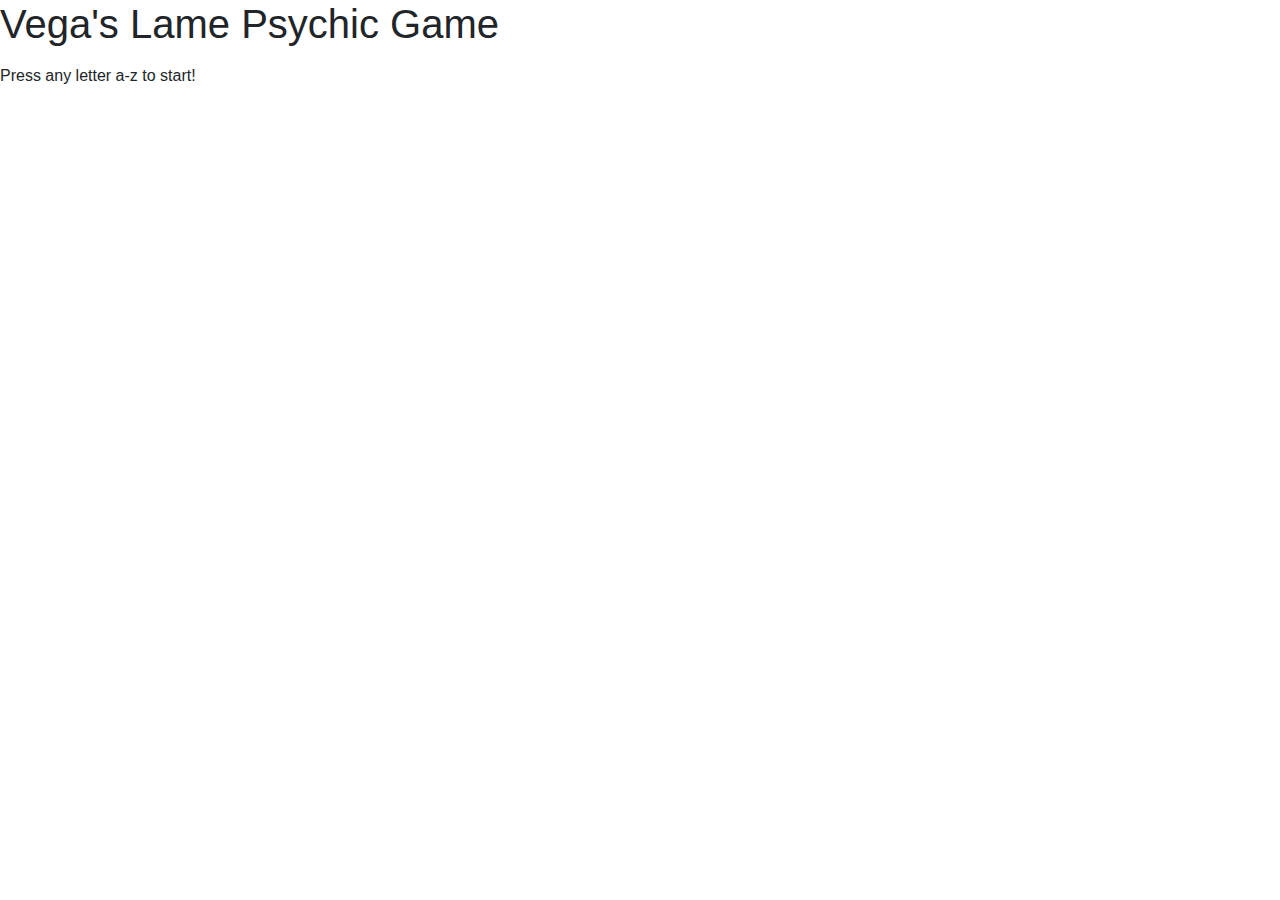
==== index.html @ f5843f32 "updates to the index" ====
<!DOCTYPE html>
<html lang="en">

<head>
    <meta charset="UTF-8">
    <meta name="viewport" content="width=device-width, initial-scale=1.0">
    <meta http-equiv="X-UA-Compatible" content="ie=edge">
    <title>Psychic Game</title>
    <!-- Added link to the css -->
    <link rel="stylesheet" href="assets/css/style.css">
    <!-- Added link to the jQuery Library -->
    <script src="https://cdnjs.cloudflare.com/ajax/libs/jquery/3.2.1/jquery.min.js"></script>
    <!-- Added link to the Bootstrap -->
    <link rel="stylesheet" href="https://maxcdn.bootstrapcdn.com/bootstrap/4.0.0/css/bootstrap.min.css">


</head>

<body>

    <h1>Vega's Lame Psychic Game</h1>

    <p></p>
    <div>
        <p id="directions-text">Press any letter a-z to start!</p>
        <p id="userchoice-text"></p>
        <p id="computerchoice-text"></p>
        <p id="wins-text"></p>
        <p id="losses-text"></p>

    </div>

    <script type="text/javascript">
        var targetNumber = 10;
        var targetNumberL = 100;


        var computerChoices = ["a", "b", "c", "d", "e", "f", "g", "h", "i", "j", "k", "l", "m", "n", "o", "p", "q", "r",
            "s", "t", "u", "v", "w", "x", "y", "z"
        ];

        var wins = 0;
        var losses = 0;


        var directionsText = document.getElementById("directions-text");
        var userChoiceText = document.getElementById("userchoice-text");
        var computerChoiceText = document.getElementById("computerchoice-text");
        var winsText = document.getElementById("wins-text");
        var lossesText = document.getElementById("losses-text");

        document.onkeyup = function (event) {


            var userGuess = event.key;

            var computerGuess = computerChoices[Math.floor(Math.random() * computerChoices.length)];

            // I know this is not the most efficient but until I advance in more efficient code and figure out other ways, I thought this would at least get it to work.
            if (
                (userGuess === "a") ||
                (userGuess === "b") ||
                (userGuess === "c") ||
                (userGuess === "d") ||
                (userGuess === "e") ||
                (userGuess === "f") ||
                (userGuess === "g") ||
                (userGuess === "h") ||
                (userGuess === "i") ||
                (userGuess === "j") ||
                (userGuess === "k") ||
                (userGuess === "l") ||
                (userGuess === "m") ||
                (userGuess === "n") ||
                (userGuess === "o") ||
                (userGuess === "p") ||
                (userGuess === "q") ||
                (userGuess === "r") ||
                (userGuess === "s") ||
                (userGuess === "t") ||
                (userGuess === "u") ||
                (userGuess === "v") ||
                (userGuess === "w") ||
                (userGuess === "x") ||
                (userGuess === "y") ||
                (userGuess === "z"))

            {
                if ((userGuess !== computerGuess)) {
                    losses++;
                } else if ((userGuess === computerGuess)) {
                    wins++;

            //Couldn't get these to run so that if user sees the pattern of letters, they are guaranteed a win. 
                } else if ((userGuess === "v")) {
                    wins++;
                } else if ((userGuess === "e")) {
                    wins++;
                } else if ((userGuess === "g")) {
                    wins++;
                } else if ((userGuess === "a")) {
                    wins++;
                } else if ((userGuess === "s")) {
                    wins++;
                }
                

                directionsText.textContent = "";

                userChoiceText.textContent = "You chose: " + userGuess;
                computerChoiceText.textContent = "The computer chose: " + computerGuess;
                winsText.textContent = "wins: " + wins;
                lossesText.textContent = "losses: " + losses;

            }

            {
                if (wins === targetNumber) {
                    alert("You did it! Your prize is you never have to play again! Until the game creator gets in touch with their creativity and is able make this game more appealing, you will never have to open this app again. Cheers! ");
                } else if (losses === targetNumberL) {
                    alert("100 losses?! Yikes! Keep going or refresh the page!");
                } else if (losses === targetNumberL) {
                    alert("150 losses?! Stop now, this game is rigged!");
                }
        }};
    </script>

</body>

</html>
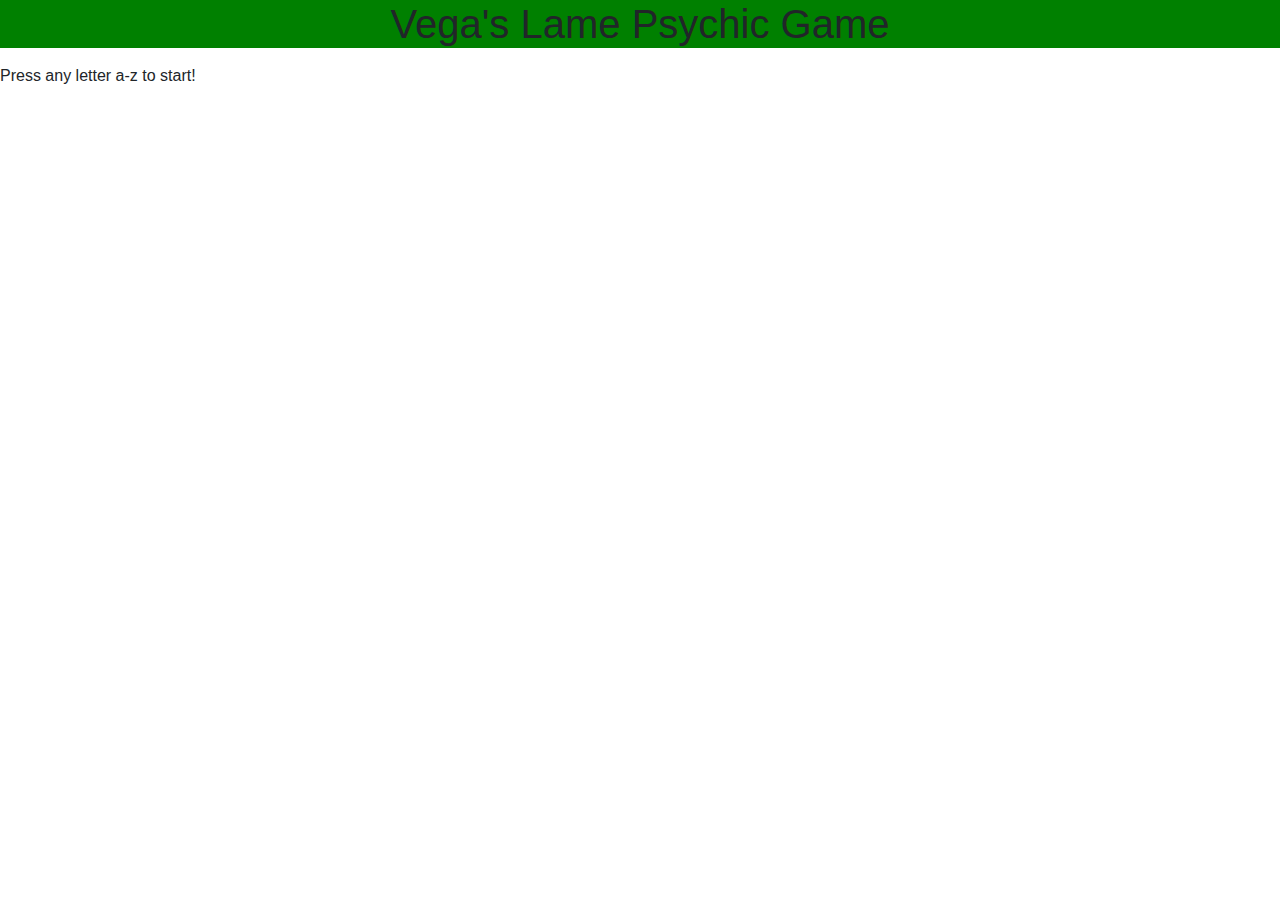
==== commit 065a799d: "updated index" ====
--- a/index.html
+++ b/index.html
@@ -12,6 +12,8 @@
     <script src="https://cdnjs.cloudflare.com/ajax/libs/jquery/3.2.1/jquery.min.js"></script>
     <!-- Added link to the Bootstrap -->
     <link rel="stylesheet" href="https://maxcdn.bootstrapcdn.com/bootstrap/4.0.0/css/bootstrap.min.css">
+    <!-- Added link to the GoogleFonts -->    
+    <link href="https://fonts.googleapis.com/css?family=BenchNine|Diplomata|Oswald" rel="stylesheet">
 
 
 </head>
@@ -31,8 +33,10 @@
     </div>
 
     <script type="text/javascript">
-        var targetNumber = 10;
+        var targetNumber = 7;
         var targetNumberL = 100;
+        var targetNumberL1 = 150;
+        var targetNumberL2 = 200;
 
 
         var computerChoices = ["a", "b", "c", "d", "e", "f", "g", "h", "i", "j", "k", "l", "m", "n", "o", "p", "q", "r",
@@ -116,11 +120,13 @@
 
             {
                 if (wins === targetNumber) {
-                    alert("You did it! Your prize is you never have to play again! Until the game creator gets in touch with their creativity and is able make this game more appealing, you will never have to open this app again. Cheers! ");
+                    alert("You did it! Your prize is you never have to play again! Until the game creator gets in touch with their creative side and is able make this game more appealing, you will never have to open this app again. Cheers! ");
                 } else if (losses === targetNumberL) {
                     alert("100 losses?! Yikes! Keep going or refresh the page!");
-                } else if (losses === targetNumberL) {
+                } else if (losses === targetNumberL1) {
                     alert("150 losses?! Stop now, this game is rigged!");
+                } else if (losses === targetNumberL2) {
+                    alert("200 losses?! Sorry, you can't have any of your time back.");
                 }
         }};
     </script>
--- a/assets/css/style.css
+++ b/assets/css/style.css
@@ -0,0 +1,15 @@
+body {
+    text-align: center;
+/*Not linking to Google Fonts??*/
+    /* font-family: 'Oswald', sans-serif;
+    font-family: 'Diplomata', cursive;
+    font-family: 'BenchNine', sans-serif; */
+}
+
+h1 {
+    text-align: center;
+    background-color: green;
+    color: white;
+    opacity: 30px;
+
+}
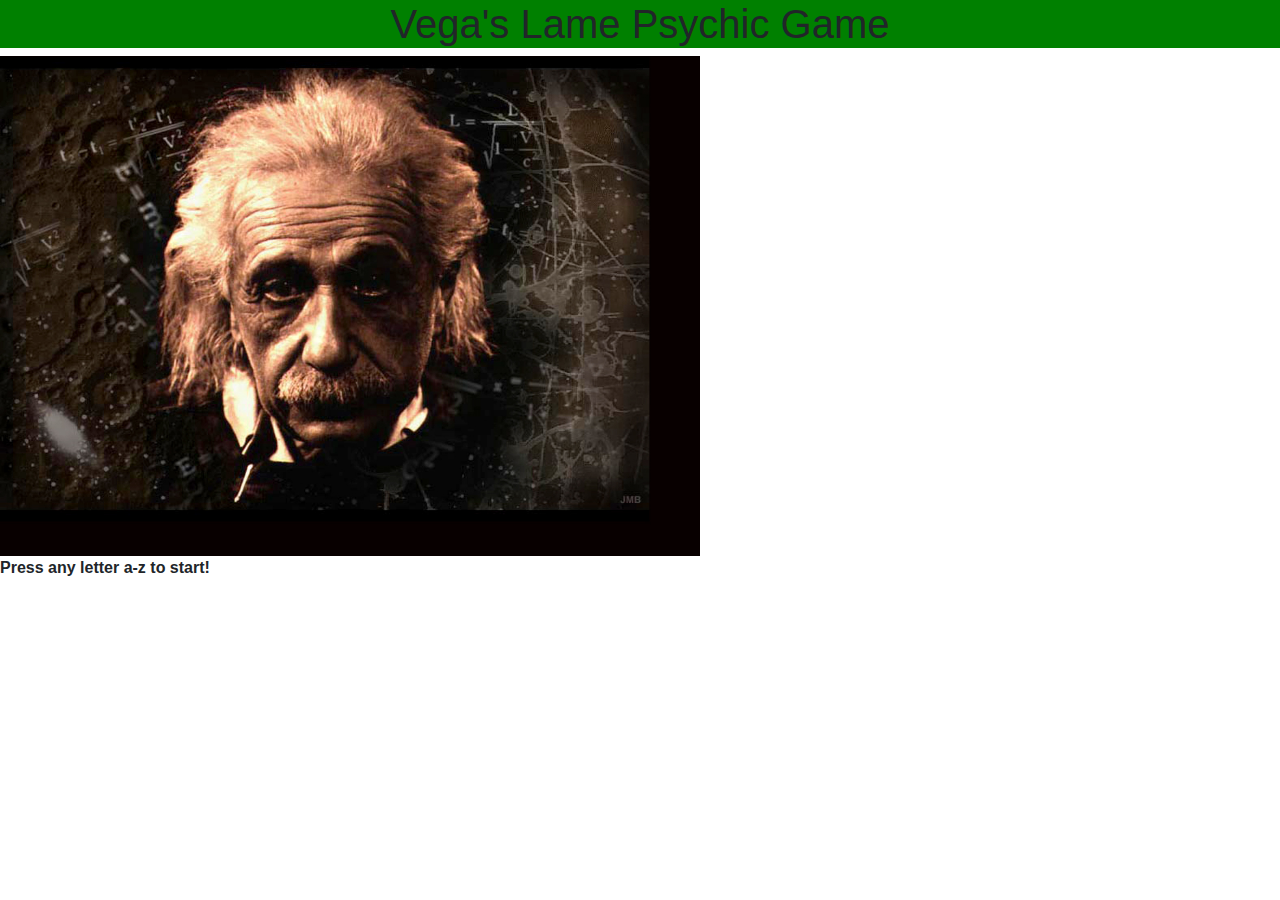
==== commit b0fc19d0: "updated index, css" ====
--- a/index.html
+++ b/index.html
@@ -12,7 +12,7 @@
     <script src="https://cdnjs.cloudflare.com/ajax/libs/jquery/3.2.1/jquery.min.js"></script>
     <!-- Added link to the Bootstrap -->
     <link rel="stylesheet" href="https://maxcdn.bootstrapcdn.com/bootstrap/4.0.0/css/bootstrap.min.css">
-    <!-- Added link to the GoogleFonts -->    
+    <!-- Added link to the GoogleFonts -->
     <link href="https://fonts.googleapis.com/css?family=BenchNine|Diplomata|Oswald" rel="stylesheet">
 
 
@@ -22,14 +22,15 @@
 
     <h1>Vega's Lame Psychic Game</h1>
 
-    <p></p>
-    <div>
-        <p id="directions-text">Press any letter a-z to start!</p>
-        <p id="userchoice-text"></p>
-        <p id="computerchoice-text"></p>
-        <p id="wins-text"></p>
-        <p id="losses-text"></p>
+    <img src="assets/images/Einstein_1.jpg" data-src-600px="image-600px.jpg" data-src-800px="image-800px.jpg" alt="">
 
+    <div><strong>
+            <p id="directions-text">Press any letter a-z to start!</p>
+            <p id="userchoice-text"></p>
+            <p id="computerchoice-text"></p>
+            <p id="wins-text"></p>
+            <p id="losses-text"></p>
+        </strong>
     </div>
 
     <script type="text/javascript">
@@ -95,7 +96,7 @@
                 } else if ((userGuess === computerGuess)) {
                     wins++;
 
-            //Couldn't get these to run so that if user sees the pattern of letters, they are guaranteed a win. 
+                    //Couldn't get these to run so that if user sees the pattern of letters, they are guaranteed a win. 
                 } else if ((userGuess === "v")) {
                     wins++;
                 } else if ((userGuess === "e")) {
@@ -107,7 +108,7 @@
                 } else if ((userGuess === "s")) {
                     wins++;
                 }
-                
+
 
                 directionsText.textContent = "";
 
@@ -120,7 +121,9 @@
 
             {
                 if (wins === targetNumber) {
-                    alert("You did it! Your prize is you never have to play again! Until the game creator gets in touch with their creative side and is able make this game more appealing, you will never have to open this app again. Cheers! ");
+                    alert(
+                        "You did it! Your prize is you never have to play again! Until the game creator gets in touch with their creative side and is able make this game more appealing, you will never have to open this app again. Cheers! "
+                    );
                 } else if (losses === targetNumberL) {
                     alert("100 losses?! Yikes! Keep going or refresh the page!");
                 } else if (losses === targetNumberL1) {
@@ -128,7 +131,8 @@
                 } else if (losses === targetNumberL2) {
                     alert("200 losses?! Sorry, you can't have any of your time back.");
                 }
-        }};
+            }
+        };
     </script>
 
 </body>
--- a/assets/css/style.css
+++ b/assets/css/style.css
@@ -1,5 +1,10 @@
+
 body {
     text-align: center;
+    background-repeat: no-repeat;
+    background-position: fixed;
+    margin: 0 auto 0 auto;
+
 /*Not linking to Google Fonts??*/
     /* font-family: 'Oswald', sans-serif;
     font-family: 'Diplomata', cursive;
@@ -8,8 +13,27 @@
 
 h1 {
     text-align: center;
+    position: relative;
     background-color: green;
     color: white;
-    opacity: 30px;
 
 }
+
+img {
+    height: 500px;
+    width: 700px;
+}
+
+
+@media (min-device-width:600px) {
+    img[data-src-600px] {
+        content: attr(data-src-600px, url);
+    }
+}
+@media (min-device-width:800px) {
+    img[data-src-800px] {
+        content: attr(data-src-800px, url);
+    }
+}
+
+
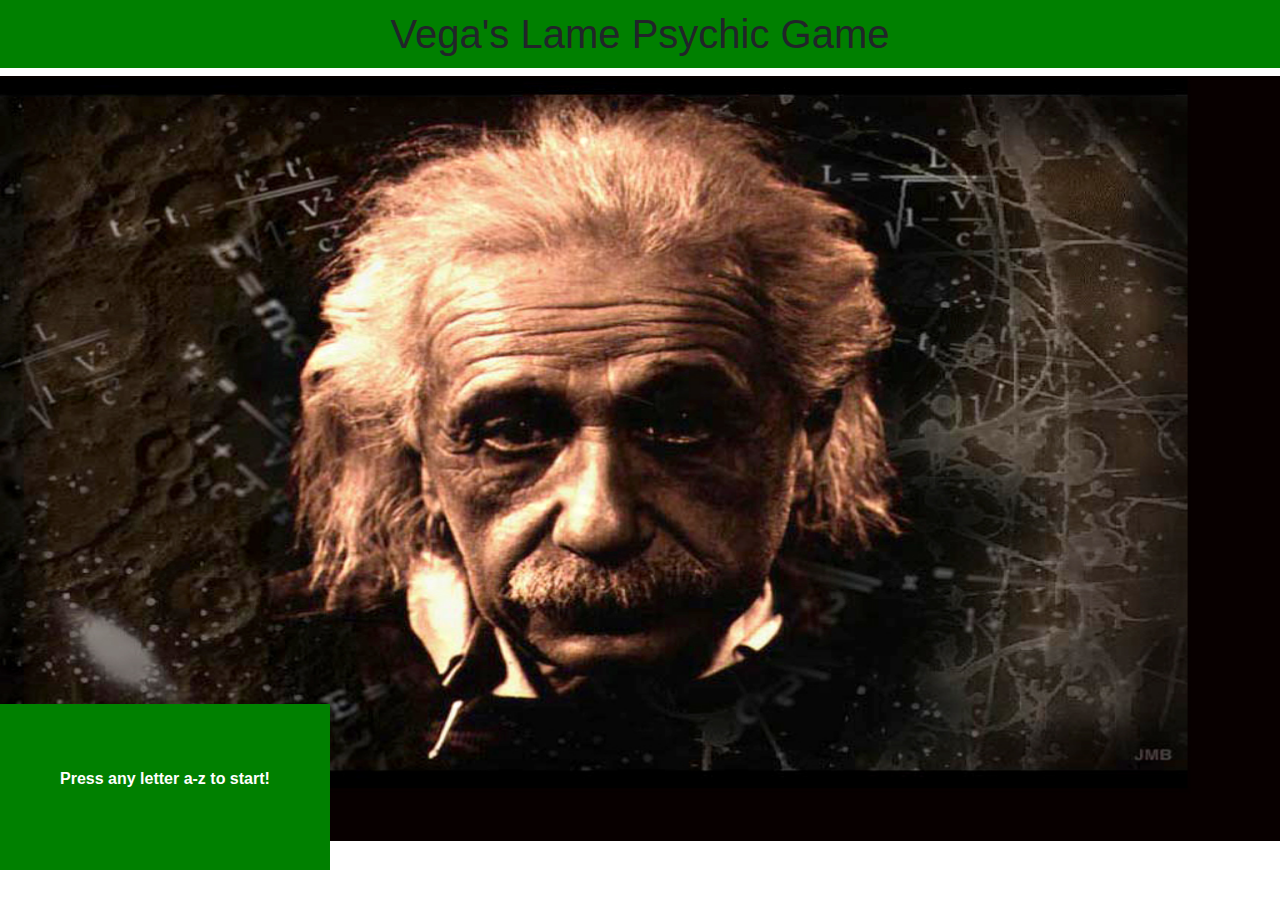
==== commit 15a16096: "updated index, css, deleted imgs" ====
--- a/index.html
+++ b/index.html
@@ -61,7 +61,7 @@
 
             var computerGuess = computerChoices[Math.floor(Math.random() * computerChoices.length)];
 
-            // I know this is not the most efficient but until I advance in more efficient code and figure out other ways, I thought this would at least get it to work.
+            // I know this is not the most efficient but until I figure out other ways, I thought this would at least get it to work.
             if (
                 (userGuess === "a") ||
                 (userGuess === "b") ||
--- a/assets/css/style.css
+++ b/assets/css/style.css
@@ -3,7 +3,8 @@
     text-align: center;
     background-repeat: no-repeat;
     background-position: fixed;
-    margin: 0 auto 0 auto;
+    width: 100%;
+    height: 765px;
 
 /*Not linking to Google Fonts??*/
     /* font-family: 'Oswald', sans-serif;
@@ -14,14 +15,30 @@
 h1 {
     text-align: center;
     position: relative;
+    margin: 0;
+    padding-bottom: 10px;
+    padding-top: 10px;
     background-color: green;
     color: white;
 
 }
 
+div {
+    color: white;
+    background-color: green;
+    line-height: 30px;
+    padding: 60px;
+    text-align: center;
+    position: fixed;
+    bottom: 30px;
+}
+
 img {
     height: 500px;
-    width: 700px;
+    width: 600px;
+    width: 100%;
+    height: 100%;
+    margin: 0 auto 0 auto;
 }
 
 
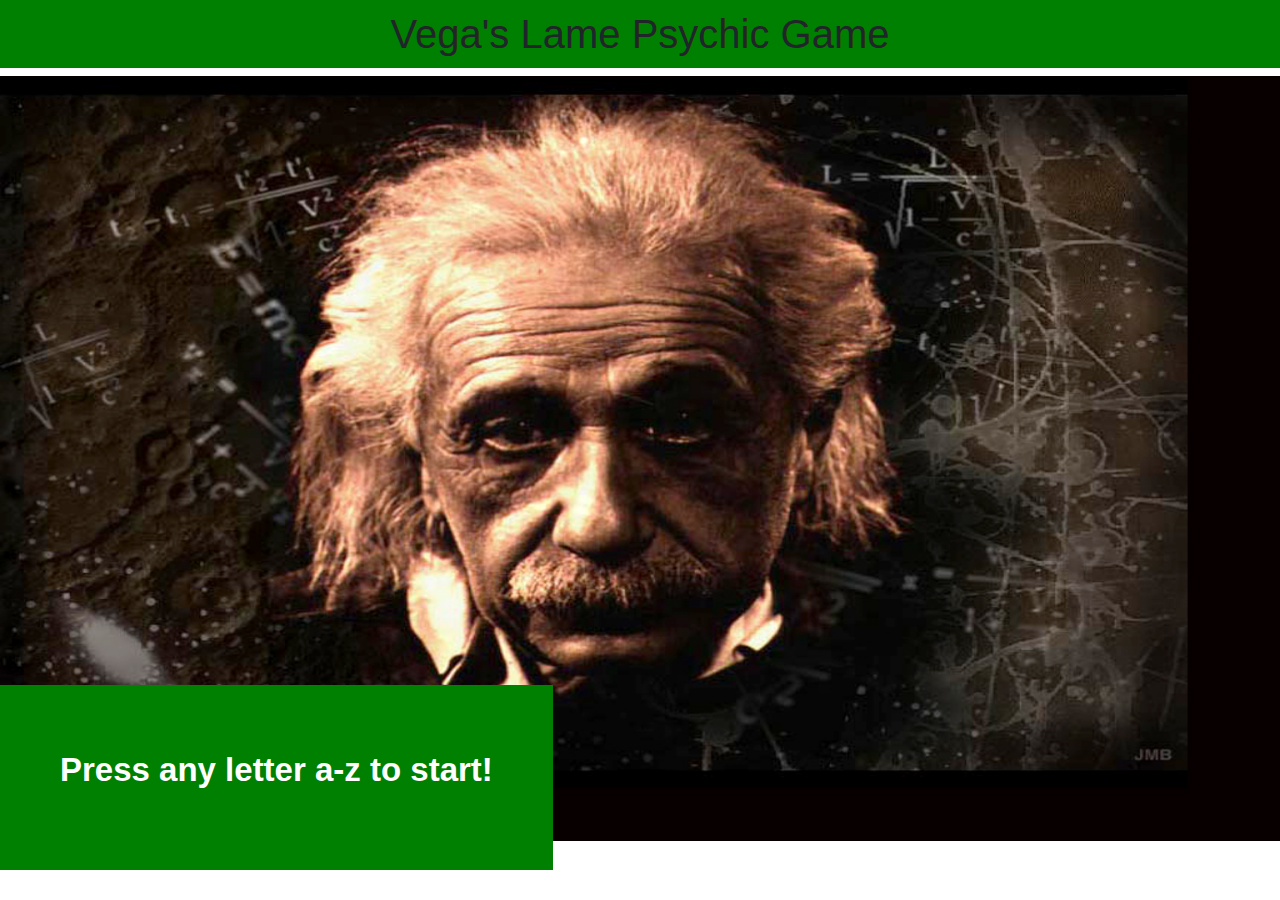
==== commit 7d9bf78b: "updated index, css" ====
--- a/index.html
+++ b/index.html
@@ -122,10 +122,11 @@
             {
                 if (wins === targetNumber) {
                     alert(
-                        "You did it! Your prize is you never have to play again! Until the game creator gets in touch with their creative side and is able make this game more appealing, you will never have to open this app again. Cheers! "
+                        "You did it! Your prize is... you never have to play this game again! Until the game creator gets in touch with their creative side and is able make this game more appealing, you will never have to open this app again. Cheers! "
                     );
+                    document.location.reload();
                 } else if (losses === targetNumberL) {
-                    alert("100 losses?! Yikes! Keep going or refresh the page!");
+                    alert("100 losses?! Yikes! You sure you want to keep going?!");
                 } else if (losses === targetNumberL1) {
                     alert("150 losses?! Stop now, this game is rigged!");
                 } else if (losses === targetNumberL2) {
--- a/assets/css/style.css
+++ b/assets/css/style.css
@@ -26,7 +26,8 @@
 div {
     color: white;
     background-color: green;
-    line-height: 30px;
+    font-size: 33px;
+    size: 33px;
     padding: 60px;
     text-align: center;
     position: fixed;
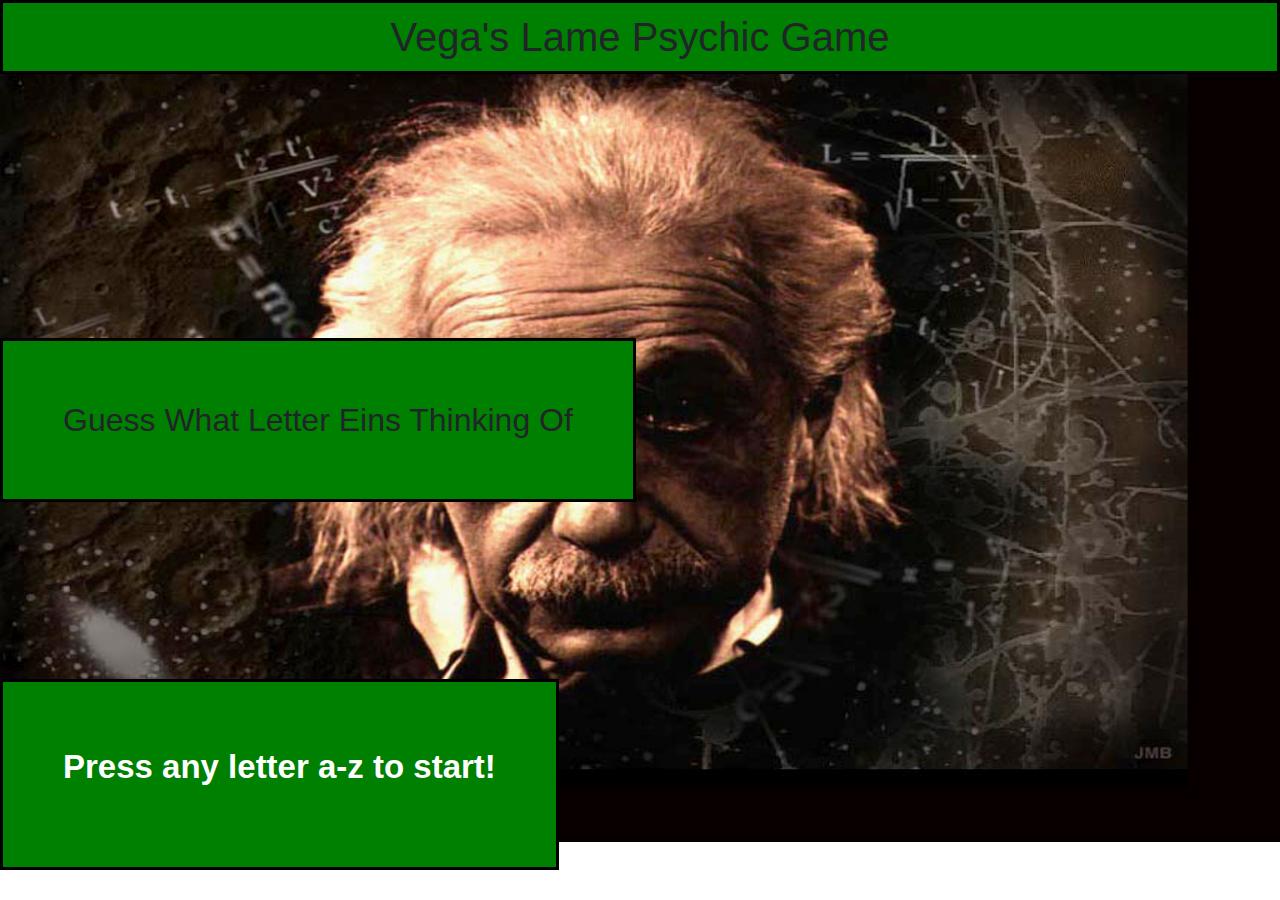
==== commit 2b8d7298: "added image, updates to index and asset folder" ====
--- a/index.html
+++ b/index.html
@@ -23,6 +23,8 @@
     <h1>Vega's Lame Psychic Game</h1>
 
     <img src="assets/images/Einstein_1.jpg" data-src-600px="image-600px.jpg" data-src-800px="image-800px.jpg" alt="">
+
+    <h2>Guess What Letter Eins Thinking Of</h2>
 
     <div><strong>
             <p id="directions-text">Press any letter a-z to start!</p>
--- a/assets/css/style.css
+++ b/assets/css/style.css
@@ -1,12 +1,11 @@
-
 body {
     text-align: center;
     background-repeat: no-repeat;
     background-position: fixed;
     width: 100%;
-    height: 765px;
+    height: 790px;
 
-/*Not linking to Google Fonts??*/
+    /*Not linking to Google Fonts??*/
     /* font-family: 'Oswald', sans-serif;
     font-family: 'Diplomata', cursive;
     font-family: 'BenchNine', sans-serif; */
@@ -19,13 +18,27 @@
     padding-bottom: 10px;
     padding-top: 10px;
     background-color: green;
+    border: solid black 3px;
     color: white;
 
+}
+
+h2 {
+    color: white;
+    background-color: green;
+    border: solid black 3px;
+    font-size: 33px;
+    size: 33px;
+    padding: 60px;
+    text-align: center;
+    position: fixed;
+    bottom: 390px;
 }
 
 div {
     color: white;
     background-color: green;
+    border: solid black 3px;
     font-size: 33px;
     size: 33px;
     padding: 60px;
@@ -35,11 +48,12 @@
 }
 
 img {
-    height: 500px;
+    height: 600px;
     width: 600px;
     width: 100%;
     height: 100%;
-    margin: 0 auto 0 auto;
+    margin-top: -30px;
+    bottom: 0;
 }
 
 
@@ -48,10 +62,9 @@
         content: attr(data-src-600px, url);
     }
 }
+
 @media (min-device-width:800px) {
     img[data-src-800px] {
         content: attr(data-src-800px, url);
     }
-}
-
-
+}